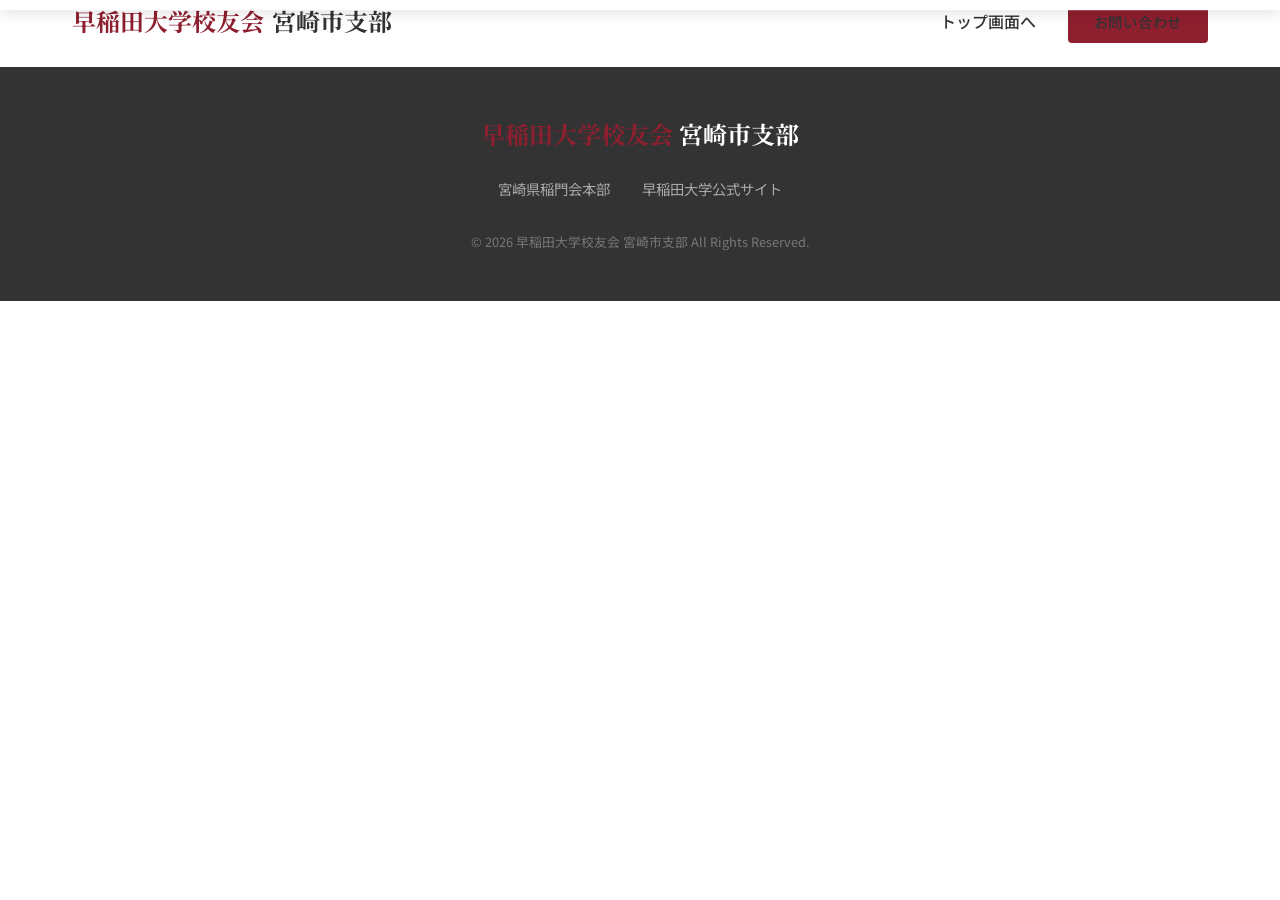
==== category.html @ b5bcf110 "ローカル作成中のテスト版（第1稿）" ====
<!DOCTYPE html>
<html lang="ja">
<head>
    <meta charset="UTF-8">
    <meta name="viewport" content="width=device-width, initial-scale=1.0">
    <title>カテゴリー別記事一覧 | 早稲田大学校友会 宮崎市支部</title>
    <link rel="preconnect" href="https://fonts.googleapis.com">
    <link rel="preconnect" href="https://fonts.gstatic.com" crossorigin>
    <link
        href="https://fonts.googleapis.com/css2?family=Noto+Sans+JP:wght@400;500;700&family=Noto+Serif+JP:wght@400;700&display=swap"
        rel="stylesheet">
    <link rel="stylesheet" href="style.css">
</head>

<body>
    <header>
        <div class="container header-container">
            <div class="logo">
                <span class="waseda-red">早稲田大学校友会</span>
                <span class="branch-name">宮崎市支部</span>
            </div>
            <nav class="desktop-nav">
                <ul>
                    <li><a href="index.html">トップ画面へ</a></li>
                    <li><a href="index.html#contact" class="btn btn-primary sm">お問い合わせ</a></li>
                </ul>
            </nav>
            <button class="mobile-menu-btn" aria-label="メニューを開く">
                <span></span>
                <span></span>
                <span></span>
            </button>
        </div>
        <div class="mobile-nav">
            <ul>
                <li><a href="index.html">トップ画面へ</a></li>
                <li><a href="index.html#contact">お問い合わせ</a></li>
            </ul>
        </div>
    </header>

    <main class="container">
        <h1 id="category-title"></h1>
        <div id="category-list" class="news-grid"></div>
    </main>

    <footer>
        <div class="container footer-container">
            <div class="footer-logo">
                <span class="waseda-red">早稲田大学校友会</span> 宮崎市支部
            </div>
            <div class="footer-links">
                <a href="http://mz10mon.jpn.org/" target="_blank">宮崎県稲門会本部</a>
                <a href="https://www.waseda.jp/" target="_blank">早稲田大学公式サイト</a>
            </div>
            <p class="copyright">&copy; 2026 早稲田大学校友会 宮崎市支部 All Rights Reserved.</p>
        </div>
    </footer>

    <script src="script.js"></script>
    <script src="category.js?v=2"></script>
</body>
</html>
---- style.css ----
/* CSS Variables */
:root {
    --text-primary: #333333;
    --text-secondary: #666666;
    --waseda-maroon: #8E1F2F;
    /* Official-ish Waseda Maroon */
    --waseda-red-light: #A52A3C;
    --bg-light: #F9F9F9;
    --bg-white: #FFFFFF;
    --border-color: #E0E0E0;
    --gold-accent: #C5A059;
    /* Complimentary gold/beige */
    --shadow-sm: 0 2px 4px rgba(0, 0, 0, 0.05);
    --shadow-md: 0 4px 12px rgba(0, 0, 0, 0.1);
    --font-sans: 'Noto Sans JP', sans-serif;
    --font-serif: 'Noto Serif JP', serif;
    --container-width: 1200px;
}

/* Reset & Base Styles */
* {
    margin: 0;
    padding: 0;
    box-sizing: border-box;
}

html {
    scroll-behavior: smooth;
}

body {
    font-family: var(--font-sans);
    color: var(--text-primary);
    line-height: 1.6;
    background-color: var(--bg-white);
}

a {
    text-decoration: none;
    color: inherit;
    transition: all 0.3s ease;
}

ul {
    list-style: none;
}

img {
    max-width: 100%;
    height: auto;
}

.container {
    max-width: var(--container-width);
    margin: 0 auto;
    padding: 0 2rem;
}

/* Buttons */
.btn {
    display: inline-block;
    padding: 0.8rem 2rem;
    border-radius: 4px;
    font-weight: 500;
    text-align: center;
    cursor: pointer;
    font-size: 1rem;
    letter-spacing: 0.05em;
}

.btn-primary {
    background-color: var(--waseda-maroon);
    color: white;
    border: 2px solid var(--waseda-maroon);
}

.btn-primary:hover {
    background-color: var(--waseda-red-light);
    border-color: var(--waseda-red-light);
}

.btn-white {
    background-color: transparent;
    color: white;
    border: 2px solid white;
}

.btn-white:hover {
    background-color: white;
    color: var(--waseda-maroon);
}

.btn.sm {
    padding: 0.5rem 1.5rem;
    font-size: 0.9rem;
}

.btn.full-width {
    width: 100%;
}

.section {
    padding: 5rem 0;
}

.bg-light {
    background-color: var(--bg-light);
}

/* Typography Helpers */
.waseda-red {
    color: var(--waseda-maroon);
}

.section-header {
    text-align: center;
    margin-bottom: 4rem;
}

.section-title {
    font-family: var(--font-serif);
    font-size: 2.5rem;
    color: var(--waseda-maroon);
    margin-bottom: 0.5rem;
}

.section-subtitle {
    font-family: var(--font-sans);
    font-size: 1rem;
    color: var(--gold-accent);
    text-transform: uppercase;
    letter-spacing: 0.2em;
    font-weight: 700;
}

/* Header */
#header {
    position: fixed;
    top: 0;
    left: 0;
    width: 100%;
    /* Dark overlay and fallback color added for visibility */
    background-color: var(--waseda-maroon);
    background: linear-gradient(rgba(0, 0, 0, 0.7), rgba(223, 16, 16, 0.7)) repeat;
    /* background: linear-gradient(rgba(0, 0, 0, 0.7), rgba(0, 0, 0, 0.7)), url('morihe.jpg') repeat; */
    box-shadow: var(--shadow-sm);
    z-index: 1000;
    height: 80px;
    display: flex;
    align-items: center;
}

/* Ensure header text is visible on dark background */
#header .logo .branch-name,
#header .logo .waseda-red,
#header .desktop-nav a {
    color: white;
    text-shadow: 0 1px 2px rgba(0, 0, 0, 0.8);
}

#header .desktop-nav a:hover {
    color: var(--gold-accent);
}

#header .mobile-menu-btn span {
    background-color: white;
    box-shadow: 0 1px 2px rgba(0, 0, 0, 0.8);
}

.header-container {
    display: flex;
    justify-content: space-between;
    align-items: center;
    width: 100%;
}

.logo {
    font-family: var(--font-serif);
    font-size: 1.5rem;
    font-weight: 700;
    display: flex;
    align-items: center;
    gap: 0.5rem;
}

.logo .branch-name {
    color: var(--text-primary);
}

.desktop-nav ul {
    display: flex;
    gap: 2rem;
    align-items: center;
}

.desktop-nav a {
    font-weight: 500;
    color: var(--text-primary);
}

.desktop-nav a:hover {
    color: var(--waseda-maroon);
}

.mobile-menu-btn {
    display: none;
    background: none;
    border: none;
    cursor: pointer;
    flex-direction: column;
    gap: 5px;
}

.mobile-menu-btn span {
    display: block;
    width: 25px;
    height: 2px;
    background-color: var(--text-primary);
    transition: 0.3s;
}

.mobile-nav {
    position: fixed;
    top: 80px;
    left: 0;
    width: 100%;
    background-color: white;
    padding: 2rem;
    box-shadow: var(--shadow-md);
    transform: translateY(-150%);
    transition: transform 0.3s ease;
    z-index: 999;
}

.mobile-nav.active {
    transform: translateY(0);
}

.mobile-nav ul {
    display: flex;
    flex-direction: column;
    gap: 1.5rem;
    text-align: center;
}

/* Hero Section */
.hero {
    position: relative;
    height: 100vh;
    min-height: 600px;
    display: flex;
    align-items: center;
    justify-content: center;
    text-align: center;
    color: white;
    /* Premium Waseda Gradient Fallback */
    background: linear-gradient(135deg, #4A0E15 0%, #8E1F2F 100%);
    overflow: hidden;
}

/* Add a subtle pattern overlay if possible, or just keeping clean gradient */
.hero::before {
    content: '';
    position: absolute;
    top: 0;
    left: 0;
    right: 0;
    bottom: 0;
    background-image:
        radial-gradient(circle at 20% 50%, rgba(255, 255, 255, 0.05) 0%, transparent 20%),
        radial-gradient(circle at 80% 80%, rgba(255, 255, 255, 0.05) 0%, transparent 20%);
    z-index: 1;
}

.hero-overlay {
    position: absolute;
    top: 0;
    left: 0;
    width: 100%;
    height: 100%;
    background: rgba(0, 0, 0, 0.3);
    z-index: 2;
}

.hero-content {
    position: relative;
    z-index: 3;
    padding-top: 60px;
    /* Offset fixed header */
}

.hero-subtitle {
    font-size: 1.2rem;
    letter-spacing: 0.2em;
    margin-bottom: 1.5rem;
    font-weight: 500;
}

.hero-title {
    font-family: var(--font-serif);
    font-size: 4rem;
    line-height: 1.2;
    margin-bottom: 2rem;
    font-weight: 700;
}

.hero-description {
    font-size: 1.1rem;
    margin-bottom: 3rem;
    opacity: 0.9;
}

.hero-buttons {
    display: flex;
    gap: 1rem;
    justify-content: center;
}

/* Animations */
.fade-in {
    opacity: 0;
    transform: translateY(20px);
    animation: fadeIn 0.8s forwards;
}

.delay-1 {
    animation-delay: 0.2s;
}

.delay-2 {
    animation-delay: 0.4s;
}

.delay-3 {
    animation-delay: 0.6s;
}

@keyframes fadeIn {
    to {
        opacity: 1;
        transform: translateY(0);
    }
}

/* About Section */
.about-content {
    background-color: white;
    border-radius: 8px;
    padding: 3rem;
    box-shadow: var(--shadow-sm);
    max-width: 900px;
    margin: 0 auto;
    text-align: center;
    border-top: 4px solid var(--waseda-maroon);
}

.about-text h3 {
    font-family: var(--font-serif);
    font-size: 1.8rem;
    margin-bottom: 1.5rem;
    color: var(--text-primary);
}

.about-text p {
    margin-bottom: 1.5rem;
    color: var(--text-secondary);
}

/* News Section */
/* ===== NEWS CARD ===== */

.news-grid {
  display: grid;
  grid-template-columns: repeat(auto-fit, minmax(280px, 1fr));
  gap: 28px;
  margin-top: 24px;
}

.news-card {
  background: #fff;
  border-radius: 10px;
  overflow: hidden;
  box-shadow: 0 3px 8px rgba(0,0,0,0.15);
  transition: transform 0.25s ease, box-shadow 0.25s ease;
}

.news-card:hover {
  transform: translateY(-6px);
  box-shadow: 0 6px 14px rgba(0,0,0,0.22);
}

/* 画像 */
.news-card img {
  width: 100%;
  height: 180px;
  object-fit: cover;
}

/* タイトル */
.news-card h3 {
  font-size: 1.25rem;
  margin: 14px;
  color: #333;
  font-weight: 600;
  line-height: 1.4;
}

/* 日付 */
.news-card .date {
  margin: 0 14px;
  font-size: 0.9rem;
  color: #666;
}

/* 概要 */
.news-card p {
  margin: 14px;
  color: #444;
  line-height: 1.7;
}

/* リンク */
.news-card .more {
  display: inline-block;
  margin: 14px;
  padding: 8px 14px;
  background: #8b0000; /* 早稲田カラー */
  color: #fff;
  border-radius: 4px;
  text-decoration: none;
  font-size: 0.9rem;
  transition: background 0.2s ease;
}

.news-card .more:hover {
  background: #a00000;
}


/* Events Section */
.events-list {
    max-width: 900px;
    margin: 0 auto;
}

.event-item {
    display: flex;
    align-items: flex-start;
    padding: 2rem;
    background: white;
    border-radius: 8px;
    margin-bottom: 1.5rem;
    box-shadow: var(--shadow-sm);
    transition: transform 0.3s;
}

.event-item:hover {
    transform: translateX(10px);
}

.event-month {
    display: flex;
    flex-direction: column;
    align-items: center;
    justify-content: center;
    background-color: var(--waseda-maroon);
    color: white;
    width: 80px;
    height: 80px;
    border-radius: 8px;
    margin-right: 2rem;
    flex-shrink: 0;
}

.month-en {
    font-size: 1.2rem;
    font-weight: 700;
    line-height: 1;
}

.month-jp {
    font-size: 0.9rem;
    margin-top: 4px;
}

.event-details {
    flex: 1;
}

.event-name {
    font-family: var(--font-serif);
    font-size: 1.4rem;
    margin-bottom: 0.5rem;
    color: var(--text-primary);
}

.event-desc {
    color: var(--text-secondary);
    font-size: 0.95rem;
}

/* CTA Section */
.cta-section {
    background-color: var(--waseda-maroon);
    color: white;
    padding: 6rem 0;
    text-align: center;
}

.cta-section h2 {
    font-family: var(--font-serif);
    font-size: 2.5rem;
    margin-bottom: 1.5rem;
}

.cta-section p {
    font-size: 1.2rem;
    margin-bottom: 2.5rem;
    opacity: 0.9;
}

/* Contact Section */
.contact-container {
    display: grid;
    grid-template-columns: 1fr 1fr;
    gap: 4rem;
}

.contact-info {
    padding-top: 1rem;
}

.contact-info p {
    color: var(--text-secondary);
    margin-bottom: 2rem;
}

.contact-methods {
    display: grid;
    gap: 2rem;
}

.contact-method h3 {
    font-family: var(--font-serif);
    font-size: 1.2rem;
    margin-bottom: 0.5rem;
    color: var(--waseda-maroon);
}

.contact-form-wrapper {
    background: white;
    padding: 2.5rem;
    border-radius: 8px;
    box-shadow: var(--shadow-md);
}

.form-group {
    margin-bottom: 1.5rem;
}

.form-group label {
    display: block;
    margin-bottom: 0.5rem;
    font-weight: 500;
}

.required {
    color: var(--waseda-maroon);
    font-size: 0.8rem;
    margin-left: 0.5rem;
}

.form-group input,
.form-group textarea {
    width: 100%;
    padding: 0.8rem;
    border: 1px solid var(--border-color);
    border-radius: 4px;
    font-family: inherit;
    transition: border-color 0.3s;
}

.form-group input:focus,
.form-group textarea:focus {
    outline: none;
    border-color: var(--waseda-maroon);
}

/* Footer */
footer {
    background-color: #333;
    color: white;
    padding: 3rem 0;
    text-align: center;
}

.footer-logo {
    font-family: var(--font-serif);
    font-size: 1.5rem;
    margin-bottom: 1.5rem;
    font-weight: 700;
}

.footer-links {
    margin-bottom: 2rem;
    display: flex;
    justify-content: center;
    gap: 2rem;
}

.footer-links a {
    color: #aaa;
    font-size: 0.9rem;
}

.footer-links a:hover {
    color: white;
}

.copyright {
    color: #777;
    font-size: 0.8rem;
}

/* Responsive */
@media (max-width: 768px) {
    .section-title {
        font-size: 2rem;
    }

    .hero-title {
        font-size: 2.5rem;
    }

    .desktop-nav {
        display: none;
    }

    .mobile-menu-btn {
        display: flex;
    }

    .contact-container {
        grid-template-columns: 1fr;
        gap: 2rem;
    }

    .event-item {
        flex-direction: column;
        align-items: center;
        text-align: center;
    }

    .event-month {
        margin-right: 0;
        margin-bottom: 1rem;
    }
}
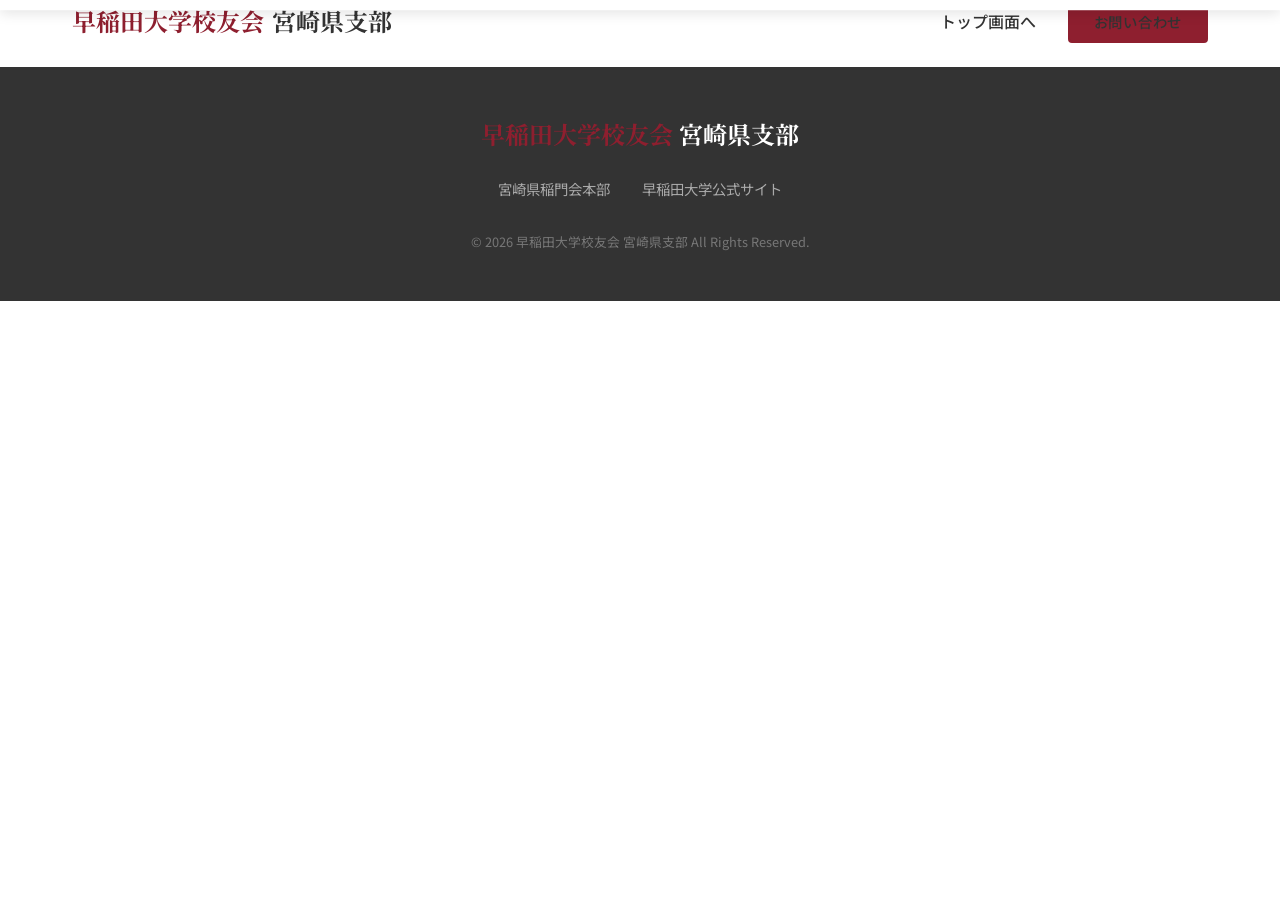
==== commit 9129077d: "Update category.html" ====
--- a/category.html
+++ b/category.html
@@ -3,7 +3,7 @@
 <head>
     <meta charset="UTF-8">
     <meta name="viewport" content="width=device-width, initial-scale=1.0">
-    <title>カテゴリー別記事一覧 | 早稲田大学校友会 宮崎市支部</title>
+    <title>カテゴリー別記事一覧 | 早稲田大学校友会 宮崎県支部</title>
     <link rel="preconnect" href="https://fonts.googleapis.com">
     <link rel="preconnect" href="https://fonts.gstatic.com" crossorigin>
     <link
@@ -17,7 +17,7 @@
         <div class="container header-container">
             <div class="logo">
                 <span class="waseda-red">早稲田大学校友会</span>
-                <span class="branch-name">宮崎市支部</span>
+                <span class="branch-name">宮崎県支部</span>
             </div>
             <nav class="desktop-nav">
                 <ul>
@@ -47,17 +47,17 @@
     <footer>
         <div class="container footer-container">
             <div class="footer-logo">
-                <span class="waseda-red">早稲田大学校友会</span> 宮崎市支部
+                <span class="waseda-red">早稲田大学校友会</span> 宮崎県支部
             </div>
             <div class="footer-links">
                 <a href="http://mz10mon.jpn.org/" target="_blank">宮崎県稲門会本部</a>
                 <a href="https://www.waseda.jp/" target="_blank">早稲田大学公式サイト</a>
             </div>
-            <p class="copyright">&copy; 2026 早稲田大学校友会 宮崎市支部 All Rights Reserved.</p>
+            <p class="copyright">&copy; 2026 早稲田大学校友会 宮崎県支部 All Rights Reserved.</p>
         </div>
     </footer>
 
     <script src="script.js"></script>
     <script src="category.js?v=2"></script>
 </body>
-</html>+</html>
--- a/style.css
+++ b/style.css
@@ -547,7 +547,7 @@
     color: var(--waseda-maroon);
 }
 
-.contact-form-wrapper {
+/* .contact-form-wrapper {
     background: white;
     padding: 2.5rem;
     border-radius: 8px;
@@ -584,6 +584,27 @@
 .form-group textarea:focus {
     outline: none;
     border-color: var(--waseda-maroon);
+} */
+
+/* フォームを包むコンテナの設定 */
+.form-container {
+  position: relative;
+  width: 100%;
+  /* 縦横比の調整：Googleフォームの長さに合わせて padding-top の数値を調整してください */
+  padding-top: 150%; 
+  height: 0;
+  overflow: hidden;
+  margin-bottom: 20px;
+}
+
+/* 中のiframeをコンテナいっぱいに広げる */
+.form-container iframe {
+  position: absolute;
+  top: 0;
+  left: 0;
+  width: 100%;
+  height: 100%;
+  border: none;
 }
 
 /* Footer */
@@ -655,4 +676,14 @@
         margin-right: 0;
         margin-bottom: 1rem;
     }
-}+    /* 記事詳細ページの画像 */
+    .article-image {
+      width: 100%;
+      max-width: 800px;   /* PCでの最大幅 */
+      height: auto;
+      display: block;
+      margin: 20px auto;  /* 中央寄せ */
+      border-radius: 8px; /* 角を少し丸くする（任意） */
+}
+
+}
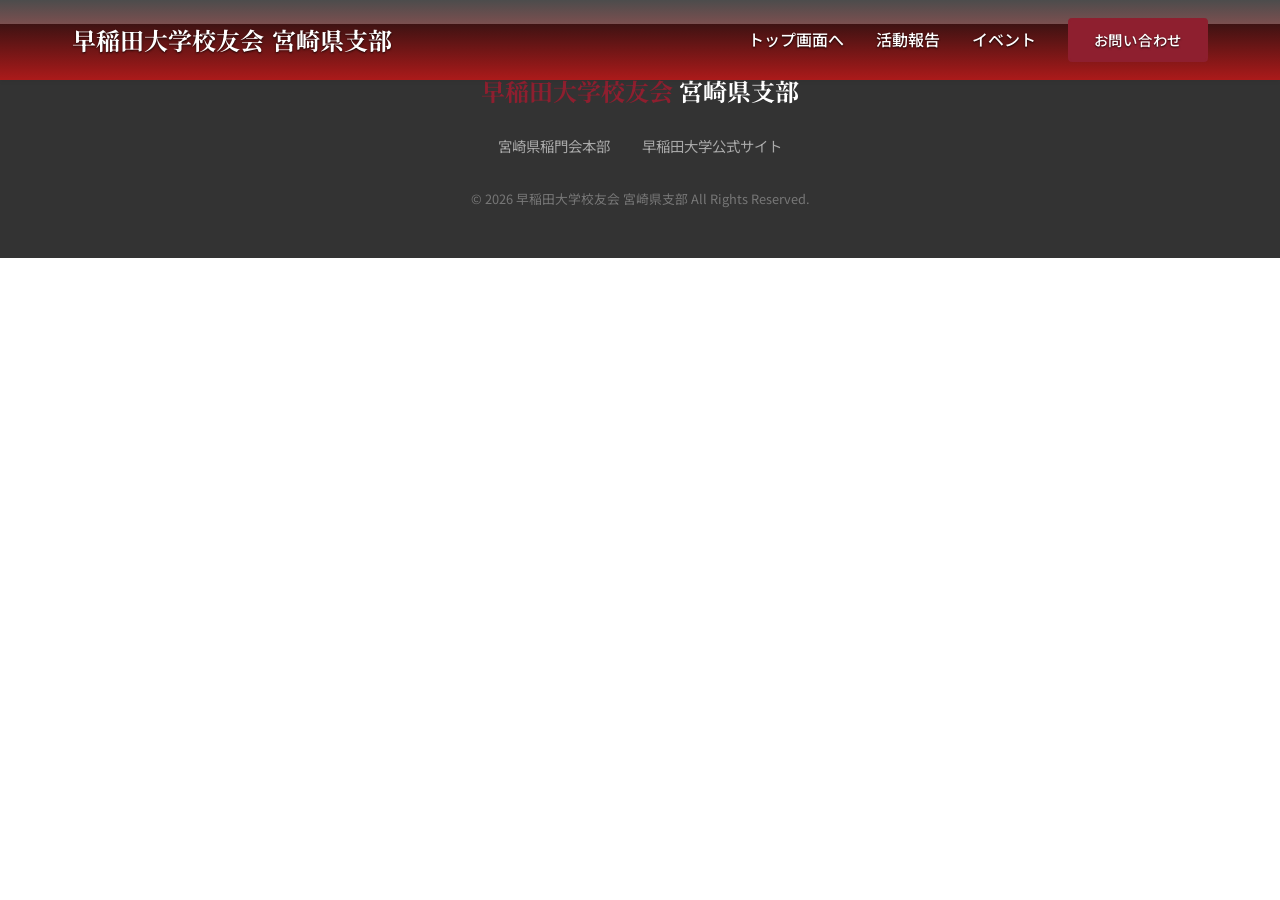
==== commit ad10a521: "Update category.html" ====
--- a/category.html
+++ b/category.html
@@ -13,7 +13,7 @@
 </head>
 
 <body>
-    <header>
+    <header id="header">
         <div class="container header-container">
             <div class="logo">
                 <span class="waseda-red">早稲田大学校友会</span>
@@ -21,7 +21,9 @@
             </div>
             <nav class="desktop-nav">
                 <ul>
-                    <li><a href="index.html">トップ画面へ</a></li>
+                    <li><a href="index.html">トップ画面へ</a></li> 
+                    <li><a href="index.html#news">活動報告</a></li>
+                    <li><a href="index.html#events">イベント</a></li>
                     <li><a href="index.html#contact" class="btn btn-primary sm">お問い合わせ</a></li>
                 </ul>
             </nav>
@@ -34,10 +36,13 @@
         <div class="mobile-nav">
             <ul>
                 <li><a href="index.html">トップ画面へ</a></li>
+                <li><a href="index.html#news">活動報告</a></li>
+                <li><a href="index.html#events">イベント</a></li>
                 <li><a href="index.html#contact">お問い合わせ</a></li>
             </ul>
         </div>
     </header>
+
 
     <main class="container">
         <h1 id="category-title"></h1>
@@ -58,6 +63,6 @@
     </footer>
 
     <script src="script.js"></script>
-    <script src="category.js?v=2"></script>
+    <!-- <script src="category.js?v=2"></script> -->
 </body>
 </html>
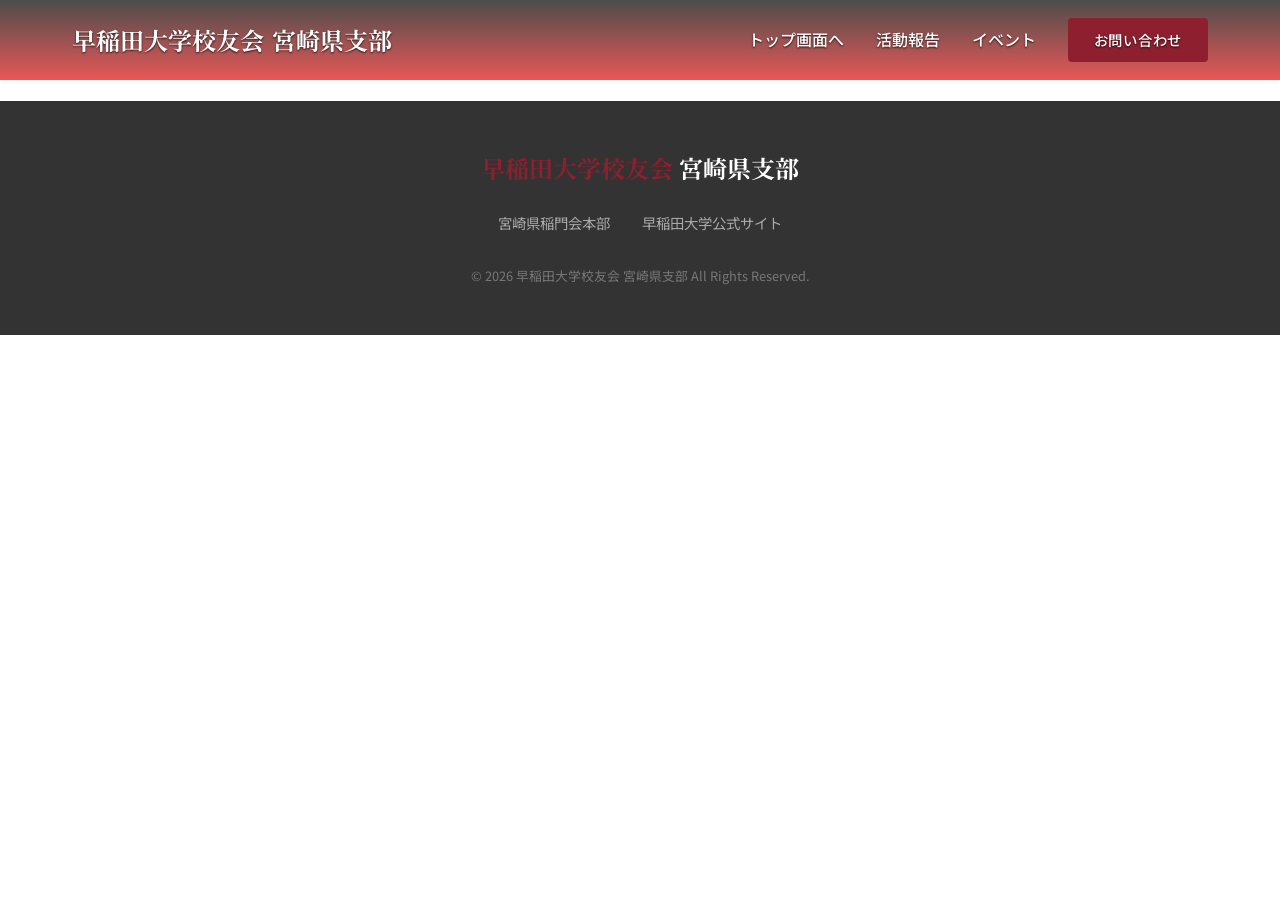
==== commit 77a9e5a7: "Update category.html" ====
--- a/category.html
+++ b/category.html
@@ -45,6 +45,7 @@
 
 
     <main class="container">
+        <br><br><br>
         <h1 id="category-title"></h1>
         <div id="category-list" class="news-grid"></div>
     </main>
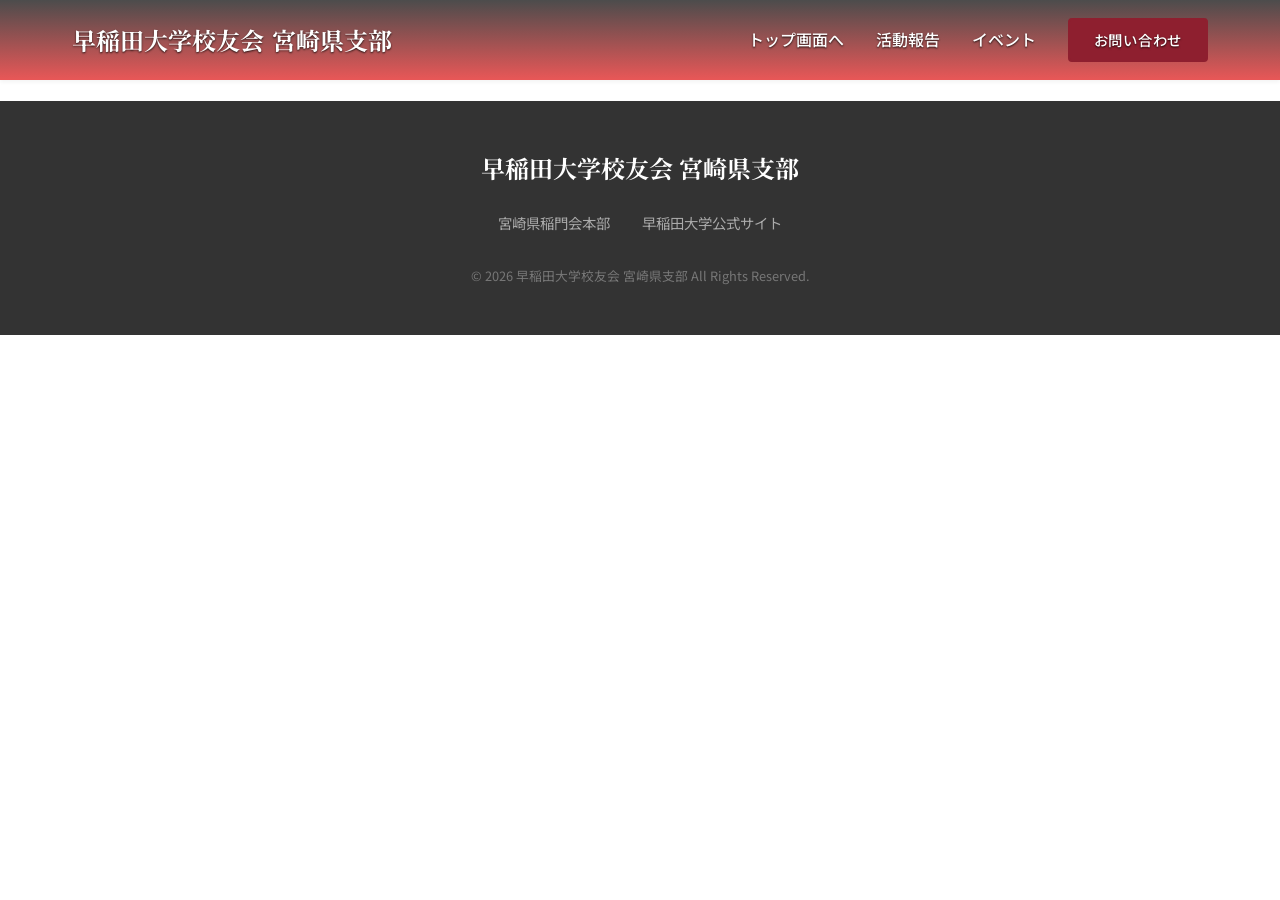
==== commit 4967ac5a: "Update category.html" ====
--- a/category.html
+++ b/category.html
@@ -53,7 +53,7 @@
     <footer>
         <div class="container footer-container">
             <div class="footer-logo">
-                <span class="waseda-red">早稲田大学校友会</span> 宮崎県支部
+                <span>早稲田大学校友会</span> 宮崎県支部
             </div>
             <div class="footer-links">
                 <a href="http://mz10mon.jpn.org/" target="_blank">宮崎県稲門会本部</a>
